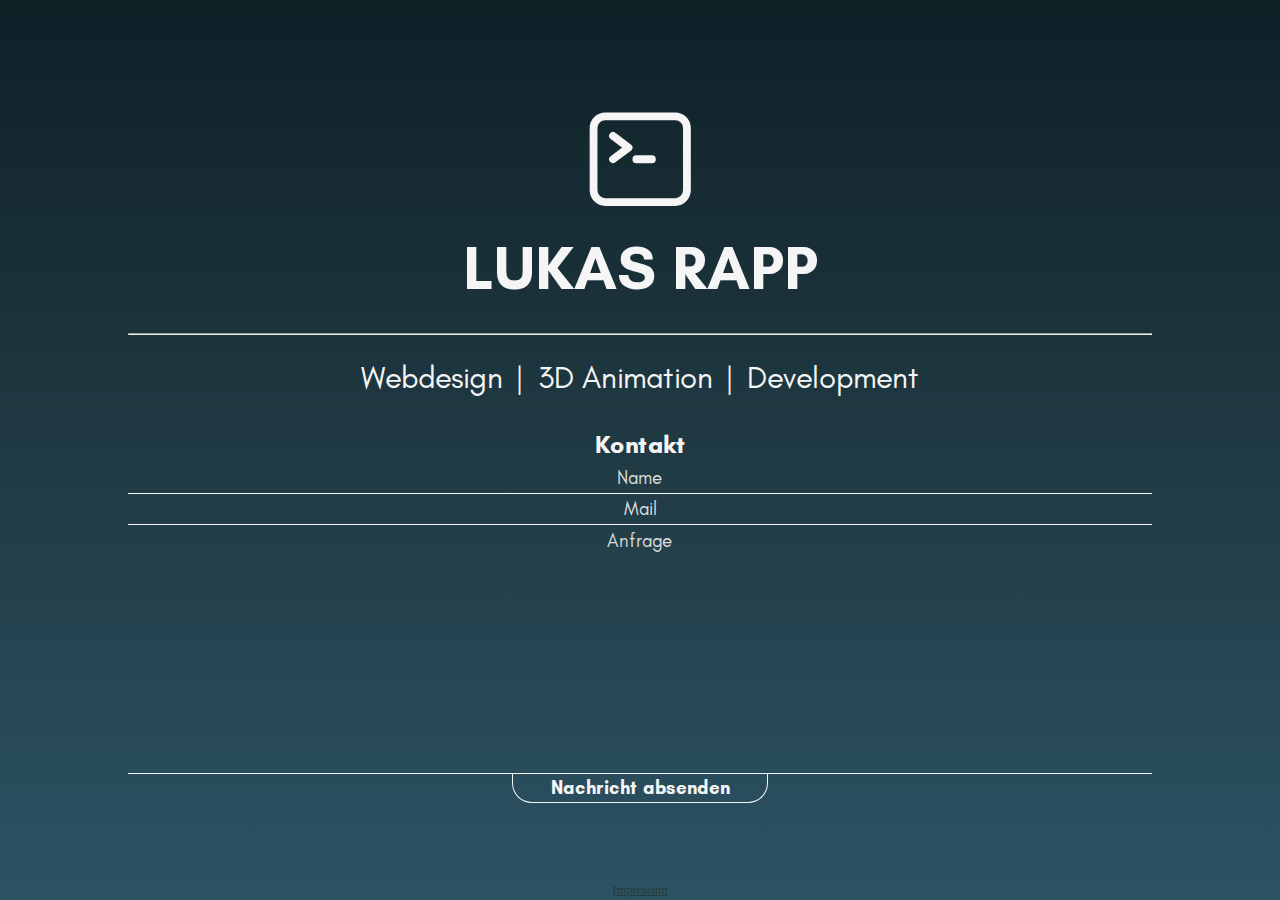
==== index.html @ b600b97a "initial, dummy site" ====
<!DOCTYPE html>
<html lang="en">

<head>
    <meta charset="UTF-8">
    <meta name="viewport" content="width=device-width, initial-scale=1.0">
    <title>Document</title>
    <link rel="stylesheet" href="/style.css">
</head>

<body>
    <main>
        <svg xmlns="http://www.w3.org/2000/svg" fill="none" viewBox="0 0 24 24" stroke-width="1.5" stroke="currentColor"
            class="size-6">
            <path stroke-linecap="round" stroke-linejoin="round"
                d="m6.75 7.5 3 2.25-3 2.25m4.5 0h3m-9 8.25h13.5A2.25 2.25 0 0 0 21 18V6a2.25 2.25 0 0 0-2.25-2.25H5.25A2.25 2.25 0 0 0 3 6v12a2.25 2.25 0 0 0 2.25 2.25Z" />
        </svg>
        <h1>Lukas Rapp</h1>
        <hr>
        <div class="flex">
            <h2>Webdesign</h2>
            <h2>3D Animation</h2>
            <h2>Development</h2>
        </div>




        <h3>Kontakt</h3>
        <form action="https://api.web3forms.com/submit" method="POST">

            <!-- Replace with your Access Key -->
            <input type="hidden" name="access_key" value="d19017c6-32bc-4fcd-9995-b269f335e579">

            <!-- Form Inputs. Each input must have a name="" attribute -->
            <input type="text" name="name" placeholder="Name" required>
            <input type="email" name="email" placeholder="Mail" required>
            <textarea name="message" placeholder="Anfrage" required></textarea>

            <!-- Honeypot Spam Protection -->
            <input type="checkbox" name="botcheck" class="hidden" style="display: none;">

            <!-- Custom Confirmation / Success Page -->
            <!-- <input type="hidden" name="redirect" value="https://mywebsite.com/thanks.html"> -->

            <button type="submit">Nachricht absenden</button>

        </form>
    </main>
    

    <nav><a href="/impressum">Impressum</a></nav>
</body>

</html>
---- style.css ----
/*RESET*/

/* 1. Use a more-intuitive box-sizing model */
*,
*::before,
*::after {
    box-sizing: border-box;
}

/* 2. Remove default margin */
* {
    margin: 0;
}

body {
    /* 3. Add accessible line-height */
    line-height: 1.5;
    /* 4. Improve text rendering */
    -webkit-font-smoothing: antialiased;
}

/* 5. Improve media defaults */
img,
picture,
video,
canvas,
svg {
    display: block;
    max-width: 100%;
}

/* 6. Inherit fonts for form controls */
input,
button,
textarea,
select {
    font: inherit;
}

/* 7. Avoid text overflows */
p,
h1,
h2,
h3,
h4,
h5,
h6 {
    overflow-wrap: break-word;
}

/* 8. Improve line wrapping */
p {
    text-wrap: pretty;
}

h1,
h2,
h3,
h4,
h5,
h6 {
    text-wrap: balance;
}

/*
    9. Create a root stacking context
  */
#root,
#__next {
    isolation: isolate;
}

input:focus,
select:focus,
textarea:focus,
button:focus {
    outline: none;
}

/* END RESET */

/* FONTS */
/*! Generated by Font Squirrel (https://www.fontsquirrel.com) on November 18, 2024 */

@font-face {
    font-family: 'glacial_indifference';
    src: url('glacialindifference-regular.woff2') format('woff2'),
        url('glacialindifference-regular.woff') format('woff');
    font-weight: normal;
    font-style: normal;
}

@font-face {
    font-family: 'glacial_indifference';
    src: url('glacialindifference-bold.woff2') format('woff2'),
        url('glacialindifference-bold.woff') format('woff');
    font-weight: bold;
    font-style: normal;
}

@font-face {
    font-family: 'glacial_indifference';
    src: url('glacialindifference-italic.woff2') format('woff2'),
        url('glacialindifference-italic.woff') format('woff');
    font-weight: normal;
    font-style: italic;
}

/* 10px @ 450px increasing to 20px @ 3840px */
@media (min-width: 450px) {
    :root {
        font-size: calc(0.625rem + ((1vw - 4.5px) * 0.295));
        /* Note: The calc base value (0.625rem) MUST be stated in REM to maintain accessibility */
        /* Where: 0.295 = 100 * font-size_difference / viewport_width_difference */

        /* Safari resize fix */
        min-height: 0vw;
    }
}

/* Prevent scaling beyond this breakpoint */
@media (min-width: 3840px) {
    :root {
        font-size: 20px;
    }
}



/* END FONTS */


html {
    font-size: 12px;


    @media screen and (max-width=768px) {
        font-size: 8px;
    }
}

main {
    height: 100vh;
    width: 100vw;
    overflow: hidden;
    display: flex;
    align-items: center;
    justify-content: center;
    flex-direction: column;
    background: #0f2027;
    /* fallback for old browsers */
    background: -webkit-linear-gradient(to bottom, #0f2027, #203a43, #2c5364);
    /* Chrome 10-25, Safari 5.1-6 */
    background: linear-gradient(to bottom, #0f2027, #203a43, #2c5364);
    /* W3C, IE 10+/ Edge, Firefox 16+, Chrome 26+, Opera 12+, Safari 7+ */

}

svg {
    width: 10rem;
    height: 10rem;
    color: whitesmoke;
}

hr {
    margin: 1.5rem 0;
    width: 80%;
    color: whitesmoke;
}

.flex {
    display: flex;


}

@media screen and (max-width: 768px) {
    .flex {
        flex-direction: column;
    }
}

.flex h2:not(:last-child):after {
    content: "|";
    margin: 0 1rem;
}


@media screen and (max-width: 768px) {

    .flex h2:not(:last-child):after {
        content: "";
        margin: 0;
    }

    .flex {
        justify-content: center;
    }
}

form {
    display: flex;
    flex-direction: column;

    min-width: 300px;
    width: 100rem;
    max-width: 80vw;
}

form textarea {
    height: 20rem;
}

h1 {
    text-align: center;
    font-family: 'Glacial_indifference', Arial, sans-serif;
    font-size: 5rem;
    text-transform: uppercase;
    color: whitesmoke;
}

h2 {
    text-align: center;
    font-family: 'Glacial_indifference', Arial, sans-serif;
    font-size: 2.5rem;
    color: whitesmoke;
    font-weight: normal;
}

h3 {
    margin-top: 2rem;
    font-family: 'Glacial_indifference', Arial, sans-serif;
    font-size: 2rem;
    color: whitesmoke;
}

form>* {
    background: transparent;
    border: unset;
    color: whitesmoke;
    font-family: 'Glacial_indifference', Arial, sans-serif;
    font-size: 1.5rem;
}

form>*::placeholder {
    text-align: center;
    color: gainsboro;
}

form>button {
    margin: 0 auto;
    border-bottom: solid 1px whitesmoke;
    border-right: solid 1px whitesmoke;
    border-left: solid 1px whitesmoke;
    border-bottom-right-radius: 20px;
    border-bottom-left-radius: 20px;
    width: fit-content;
    padding: 0 3rem;
    cursor: pointer;
    transition: transform .5s;
    font-weight: bold;
}

form>input,
form>textarea {
    border-bottom: solid 1px whitesmoke;
    resize: none;
    text-align: center;
}

form>textarea{
    text-align: justify;
}

form>button:hover {
    transform: translateX(4px);
}

nav{
    width: 100%;
    text-align: center;
    position: absolute;
    bottom: 0;
}
nav a{    
    color: rgb(37, 59, 59);
}
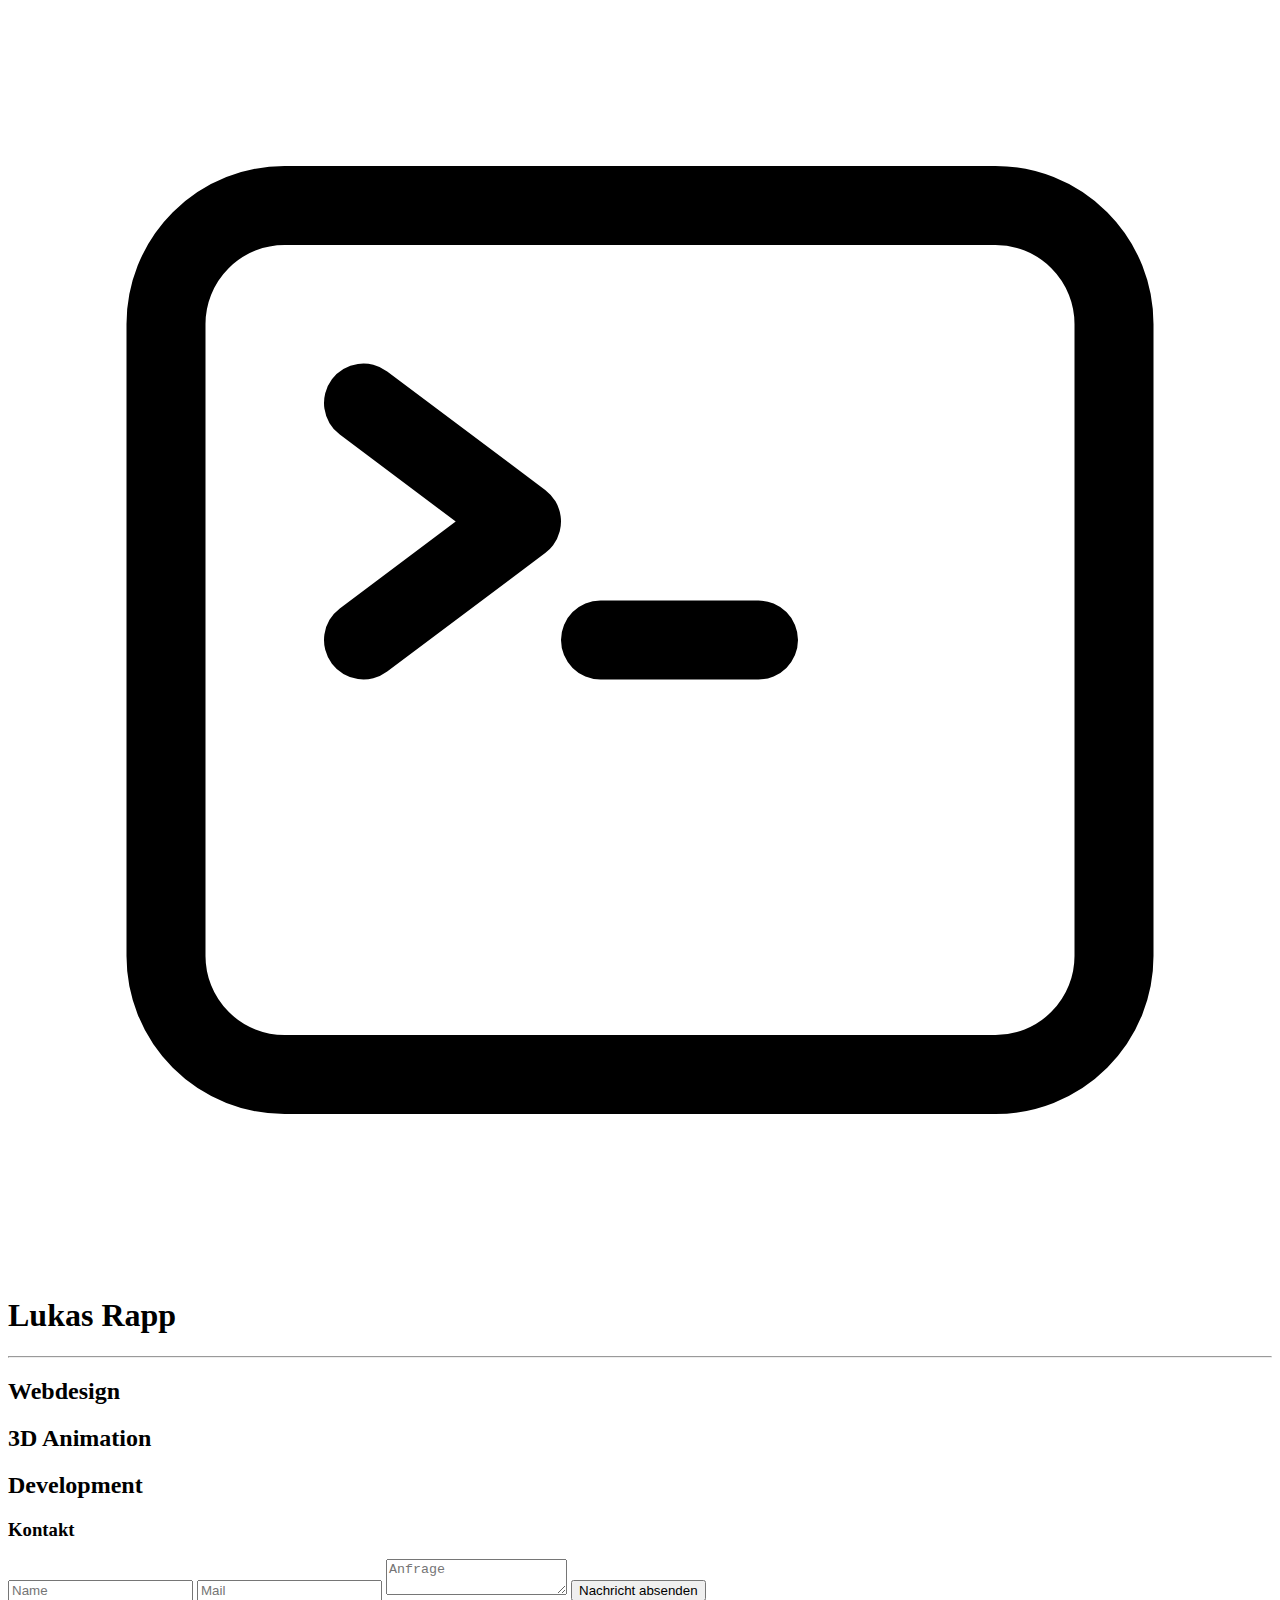
==== commit bb173159: "Small fixes" ====
--- a/index.html
+++ b/index.html
@@ -1,11 +1,11 @@
 <!DOCTYPE html>
-<html lang="en">
+<html lang="de">
 
 <head>
     <meta charset="UTF-8">
     <meta name="viewport" content="width=device-width, initial-scale=1.0">
-    <title>Document</title>
-    <link rel="stylesheet" href="/style.css">
+    <title>Lukas Rapp Design</title>
+    <link rel="stylesheet" href="/website/style.css">
 </head>
 
 <body>
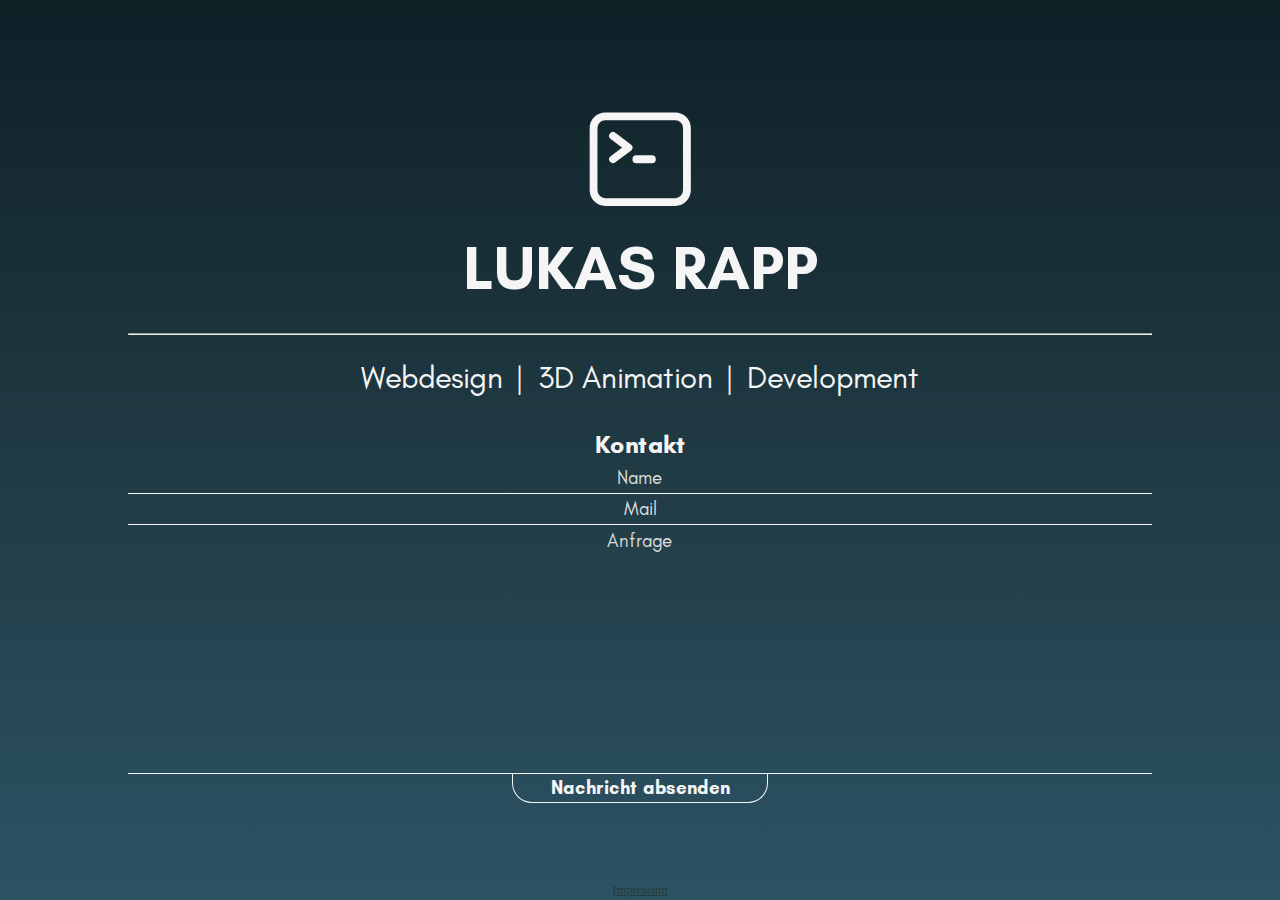
==== commit a16147b0: "linking" ====
--- a/index.html
+++ b/index.html
@@ -5,7 +5,7 @@
     <meta charset="UTF-8">
     <meta name="viewport" content="width=device-width, initial-scale=1.0">
     <title>Lukas Rapp Design</title>
-    <link rel="stylesheet" href="/website/style.css">
+    <link rel="stylesheet" href="/style.css">
 </head>
 
 <body>
--- a/style.css
+++ b/style.css
@@ -0,0 +1,287 @@
+/*RESET*/
+
+/* 1. Use a more-intuitive box-sizing model */
+*,
+*::before,
+*::after {
+    box-sizing: border-box;
+}
+
+/* 2. Remove default margin */
+* {
+    margin: 0;
+}
+
+body {
+    /* 3. Add accessible line-height */
+    line-height: 1.5;
+    /* 4. Improve text rendering */
+    -webkit-font-smoothing: antialiased;
+}
+
+/* 5. Improve media defaults */
+img,
+picture,
+video,
+canvas,
+svg {
+    display: block;
+    max-width: 100%;
+}
+
+/* 6. Inherit fonts for form controls */
+input,
+button,
+textarea,
+select {
+    font: inherit;
+}
+
+/* 7. Avoid text overflows */
+p,
+h1,
+h2,
+h3,
+h4,
+h5,
+h6 {
+    overflow-wrap: break-word;
+}
+
+/* 8. Improve line wrapping */
+p {
+    text-wrap: pretty;
+}
+
+h1,
+h2,
+h3,
+h4,
+h5,
+h6 {
+    text-wrap: balance;
+}
+
+/*
+    9. Create a root stacking context
+  */
+#root,
+#__next {
+    isolation: isolate;
+}
+
+input:focus,
+select:focus,
+textarea:focus,
+button:focus {
+    outline: none;
+}
+
+/* END RESET */
+
+/* FONTS */
+/*! Generated by Font Squirrel (https://www.fontsquirrel.com) on November 18, 2024 */
+
+@font-face {
+    font-family: 'glacial_indifference';
+    src: url('glacialindifference-regular.woff2') format('woff2'),
+        url('glacialindifference-regular.woff') format('woff');
+    font-weight: normal;
+    font-style: normal;
+}
+
+@font-face {
+    font-family: 'glacial_indifference';
+    src: url('glacialindifference-bold.woff2') format('woff2'),
+        url('glacialindifference-bold.woff') format('woff');
+    font-weight: bold;
+    font-style: normal;
+}
+
+@font-face {
+    font-family: 'glacial_indifference';
+    src: url('glacialindifference-italic.woff2') format('woff2'),
+        url('glacialindifference-italic.woff') format('woff');
+    font-weight: normal;
+    font-style: italic;
+}
+
+/* 10px @ 450px increasing to 20px @ 3840px */
+@media (min-width: 450px) {
+    :root {
+        font-size: calc(0.625rem + ((1vw - 4.5px) * 0.295));
+        /* Note: The calc base value (0.625rem) MUST be stated in REM to maintain accessibility */
+        /* Where: 0.295 = 100 * font-size_difference / viewport_width_difference */
+
+        /* Safari resize fix */
+        min-height: 0vw;
+    }
+}
+
+/* Prevent scaling beyond this breakpoint */
+@media (min-width: 3840px) {
+    :root {
+        font-size: 20px;
+    }
+}
+
+
+
+/* END FONTS */
+
+
+html {
+    font-size: 12px;
+
+
+    @media screen and (max-width=768px) {
+        font-size: 8px;
+    }
+}
+
+main {
+    height: 100vh;
+    width: 100vw;
+    overflow: hidden;
+    display: flex;
+    align-items: center;
+    justify-content: center;
+    flex-direction: column;
+    background: #0f2027;
+    /* fallback for old browsers */
+    background: -webkit-linear-gradient(to bottom, #0f2027, #203a43, #2c5364);
+    /* Chrome 10-25, Safari 5.1-6 */
+    background: linear-gradient(to bottom, #0f2027, #203a43, #2c5364);
+    /* W3C, IE 10+/ Edge, Firefox 16+, Chrome 26+, Opera 12+, Safari 7+ */
+
+}
+
+svg {
+    width: 10rem;
+    height: 10rem;
+    color: whitesmoke;
+}
+
+hr {
+    margin: 1.5rem 0;
+    width: 80%;
+    color: whitesmoke;
+}
+
+.flex {
+    display: flex;
+
+
+}
+
+@media screen and (max-width: 768px) {
+    .flex {
+        flex-direction: column;
+    }
+}
+
+.flex h2:not(:last-child):after {
+    content: "|";
+    margin: 0 1rem;
+}
+
+
+@media screen and (max-width: 768px) {
+
+    .flex h2:not(:last-child):after {
+        content: "";
+        margin: 0;
+    }
+
+    .flex {
+        justify-content: center;
+    }
+}
+
+form {
+    display: flex;
+    flex-direction: column;
+
+    min-width: 300px;
+    width: 100rem;
+    max-width: 80vw;
+}
+
+form textarea {
+    height: 20rem;
+}
+
+h1 {
+    text-align: center;
+    font-family: 'Glacial_indifference', Arial, sans-serif;
+    font-size: 5rem;
+    text-transform: uppercase;
+    color: whitesmoke;
+}
+
+h2 {
+    text-align: center;
+    font-family: 'Glacial_indifference', Arial, sans-serif;
+    font-size: 2.5rem;
+    color: whitesmoke;
+    font-weight: normal;
+}
+
+h3 {
+    margin-top: 2rem;
+    font-family: 'Glacial_indifference', Arial, sans-serif;
+    font-size: 2rem;
+    color: whitesmoke;
+}
+
+form>* {
+    background: transparent;
+    border: unset;
+    color: whitesmoke;
+    font-family: 'Glacial_indifference', Arial, sans-serif;
+    font-size: 1.5rem;
+}
+
+form>*::placeholder {
+    text-align: center;
+    color: gainsboro;
+}
+
+form>button {
+    margin: 0 auto;
+    border-bottom: solid 1px whitesmoke;
+    border-right: solid 1px whitesmoke;
+    border-left: solid 1px whitesmoke;
+    border-bottom-right-radius: 20px;
+    border-bottom-left-radius: 20px;
+    width: fit-content;
+    padding: 0 3rem;
+    cursor: pointer;
+    transition: transform .5s;
+    font-weight: bold;
+}
+
+form>input,
+form>textarea {
+    border-bottom: solid 1px whitesmoke;
+    resize: none;
+    text-align: center;
+}
+
+form>textarea{
+    text-align: justify;
+}
+
+form>button:hover {
+    transform: translateX(4px);
+}
+
+nav{
+    width: 100%;
+    text-align: center;
+    position: absolute;
+    bottom: 0;
+}
+nav a{    
+    color: rgb(37, 59, 59);
+}